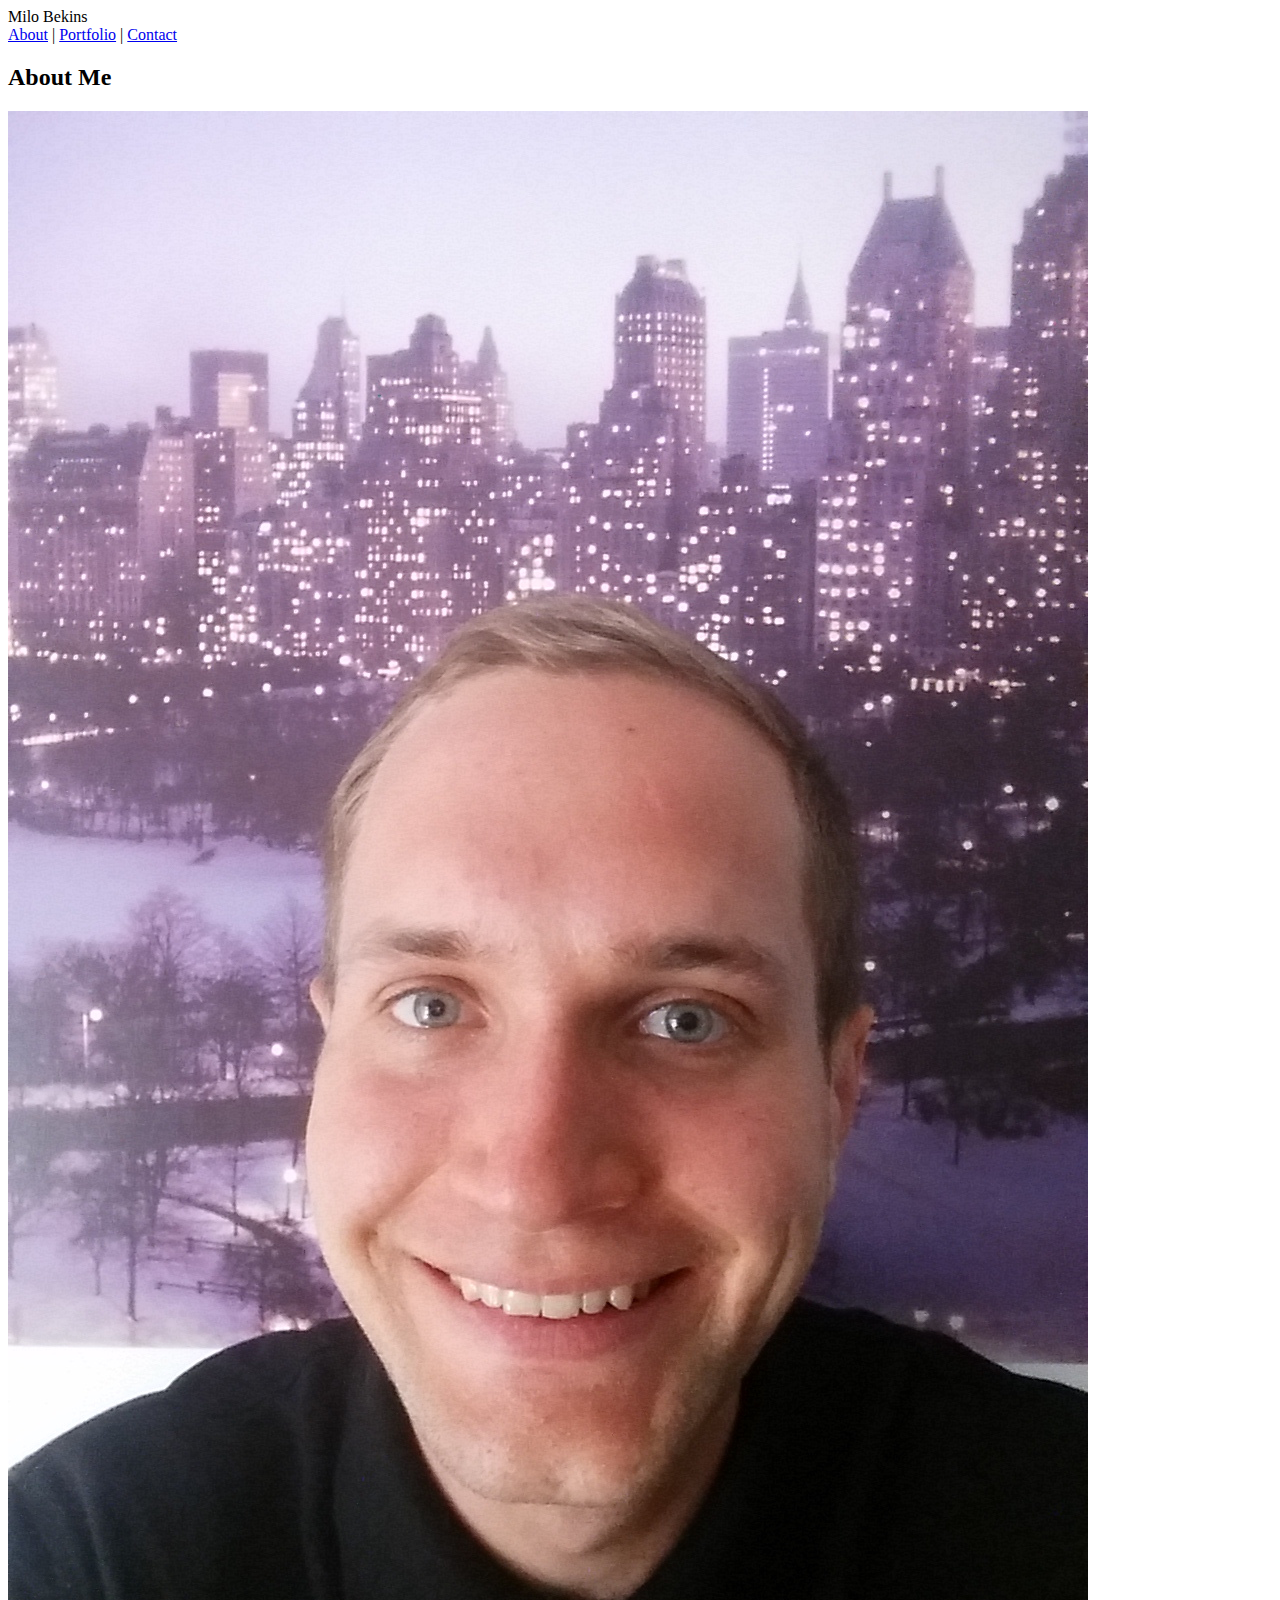
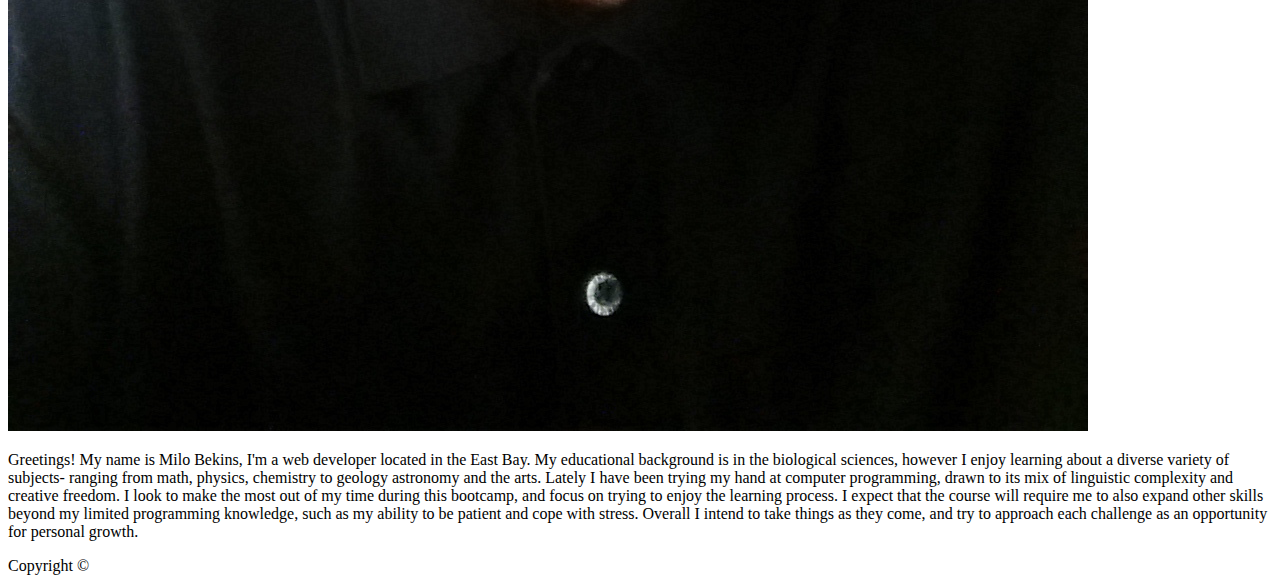
==== index.html @ 61e3944b "index done" ====
<!DOCTYPE html>
<!--[if lt IE 7]>      <html class="no-js lt-ie9 lt-ie8 lt-ie7"> <![endif]-->
<!--[if IE 7]>         <html class="no-js lt-ie9 lt-ie8"> <![endif]-->
<!--[if IE 8]>         <html class="no-js lt-ie9"> <![endif]-->
<!--[if gt IE 8]><!--> <html class="no-js"> <!--<![endif]-->
    <head>
        <meta charset="utf-8">
        <meta http-equiv="X-UA-Compatible" content="IE=edge">
        <title></title>
        <meta name="description" content="">
        <meta name="viewport" content="width=device-width, initial-scale=1">
        <link rel="stylesheet" href="assets/css/style.css">
    </head>
    <body>
        <header>
            <div class="name">Milo Bekins</div>
            <div class="links"><a href="index.html" class="link">About</a> | <a href="portfolio.html" class="link">Portfolio</a> | <a href="contact.html" class="link">Contact</a>
            </div>
        </header>
        <div class="mainText">
            <div class="mainTextHeader">
                 <h2>About Me</h2>
            </div>
            <img src="assets/images/biopic.jpg" class="bioPic">
            <p class="bio">
             Greetings! My name is Milo Bekins, I'm a web developer located in the East Bay. My educational background is in the biological sciences, however I enjoy learning about a diverse variety of subjects- ranging from math, physics, chemistry to geology astronomy and the arts. Lately I have been trying my hand at computer programming, drawn to its mix of linguistic complexity and creative freedom. I look to make the most out of my time during this bootcamp, and focus on trying to enjoy the learning process. I expect that the course will require me to also expand other skills beyond my limited programming knowledge, such as my ability to be patient and cope with stress. Overall I intend to take things as they come, and try to approach each challenge as an opportunity for personal growth.
            </p>
        </div>
        <footer>Copyright &#169;</footer>
        <!--[if lt IE 7]>
            <p class="browsehappy">You are using an <strong>outdated</strong> browser. Please <a href="#">upgrade your browser</a> to improve your experience.</p>
        <![endif]-->  
    </body>
</html>
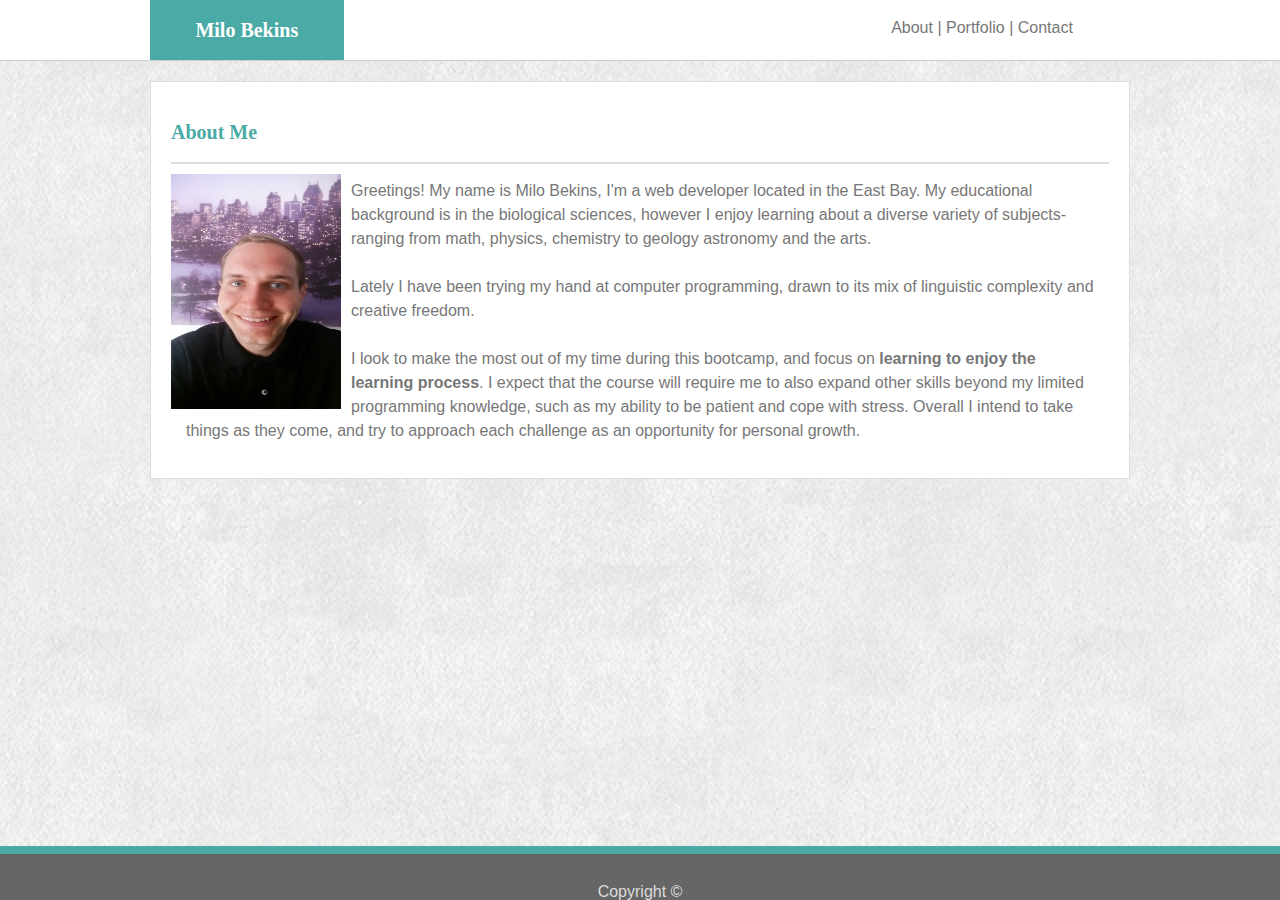
==== commit 37ba5cc0: "Css Update" ====
--- a/index.html
+++ b/index.html
@@ -6,10 +6,12 @@
     <head>
         <meta charset="utf-8">
         <meta http-equiv="X-UA-Compatible" content="IE=edge">
-        <title></title>
+        <title>Milo's Bio</title>
         <meta name="description" content="">
         <meta name="viewport" content="width=device-width, initial-scale=1">
+        <link rel="stylesheet" href="assets/css/reset.css">
         <link rel="stylesheet" href="assets/css/style.css">
+        
     </head>
     <body>
         <header>
@@ -21,9 +23,9 @@
             <div class="mainTextHeader">
                  <h2>About Me</h2>
             </div>
-            <img src="assets/images/biopic.jpg" class="bioPic">
+            <img src="assets/images/biopic.jpg" class="bioPic" alt="Bio Pic">
             <p class="bio">
-             Greetings! My name is Milo Bekins, I'm a web developer located in the East Bay. My educational background is in the biological sciences, however I enjoy learning about a diverse variety of subjects- ranging from math, physics, chemistry to geology astronomy and the arts. Lately I have been trying my hand at computer programming, drawn to its mix of linguistic complexity and creative freedom. I look to make the most out of my time during this bootcamp, and focus on trying to enjoy the learning process. I expect that the course will require me to also expand other skills beyond my limited programming knowledge, such as my ability to be patient and cope with stress. Overall I intend to take things as they come, and try to approach each challenge as an opportunity for personal growth.
+             Greetings! My name is Milo Bekins, I'm a web developer located in the East Bay. My educational background is in the biological sciences, however I enjoy learning about a diverse variety of subjects- ranging from math, physics, chemistry to geology astronomy and the arts. <br><br>Lately I have been trying my hand at computer programming, drawn to its mix of linguistic complexity and creative freedom. <br><br>I look to make the most out of my time during this bootcamp, and focus on <strong>learning to enjoy the learning process</strong>. I expect that the course will require me to also expand other skills beyond my limited programming knowledge, such as my ability to be patient and cope with stress. Overall I intend to take things as they come, and try to approach each challenge as an opportunity for personal growth.
             </p>
         </div>
         <footer>Copyright &#169;</footer>
--- a/assets/css/style.css
+++ b/assets/css/style.css
@@ -0,0 +1,124 @@
+header {
+    border-bottom: 1px #cccccc solid;
+    height:60px;
+    background-color: #ffffff;
+    overflow: hidden;
+}
+body {
+    color: #777777;
+    font-family: 'Arial', 'Helvetica Neue', Helvetica, sans-serif;;
+    background-image: url('../images/background.jpg');
+    background-repeat: repeat;
+
+}
+.name {
+    background-color: #4aaaa5;
+    color: white;
+    width: 12%;
+    text-align: center;
+    font-weight: bold;
+    font-size: 20px;
+    padding: 20px;
+    position: relative;
+    left: 150px;
+    float: left;
+    font-family: Georgia, 'Times New Roman', Times, serif;
+}
+.links {
+    width:20%;
+    float: right;
+    position: relative;
+    right: 150px;
+    text-align: center;
+    height: 60px;
+    padding:20px;
+}
+.link:link {
+    color: #777777;
+    font-family: 'Arial', 'Helvetica Neue', Helvetica, sans-serif;;
+    text-decoration: none;
+}
+.link:visited {
+    color: #777777;
+    font-family: 'Arial', 'Helvetica Neue', Helvetica, sans-serif;;
+    text-decoration: none;    
+}
+.link:hover {
+    color: black;
+}
+.mainText {
+    position:relative;
+    padding: 20px;
+    overflow: hidden;
+    border: #dddddd solid 1px;
+    margin-top: 20px;
+    margin-bottom: 80px;
+    margin-right: 150px;
+    margin-left: 150px;
+    background-color: #ffffff;
+}
+.mainTextHeader {
+    
+    border-bottom: 2px solid #dddddd;
+    padding: 20px 0px 20px 0px;
+    color: #4aaaa5;
+    font-family: Georgia, 'Times New Roman', Times, serif;
+    font-size: 20px;
+    font-weight: bold;
+}
+.bioPic {
+    height: 235px;
+    width: 170px;
+    margin-top: 10px;
+    margin-right: 10px;
+    margin-bottom: 10px;
+    float: left;
+}
+.bio {
+    padding: 15px;
+    line-height: 1.5;
+}
+.portfolioLink {
+    height: 150px;
+    width: 150px;
+    margin: 40px;
+    float:left;
+}
+.portfolioLink:hover {
+    height:175px;
+    width:175px;
+}
+.contactForm {
+   padding: 20px;
+   line-height: 1.0; 
+}
+.nameInput {
+    width: 100%;
+    padding: 4px;
+    margin-top: 4px;
+}
+.emailInput {
+    width: 100%;
+    padding: 4px;
+    margin-top: 4px;
+}
+.messageInput {
+    width: 100%;
+    height: 100px;
+    padding: 4px;
+    margin-top: 4px;
+}
+strong {
+    font-weight: bold;
+}
+footer {
+    position: fixed;
+    bottom: 0;
+    background-color: #666666;
+    width: 100%;
+    padding-top: 30px;
+    color: gainsboro;
+    text-align: center;
+    border-top: 8px solid #4aaaa5;
+}
+
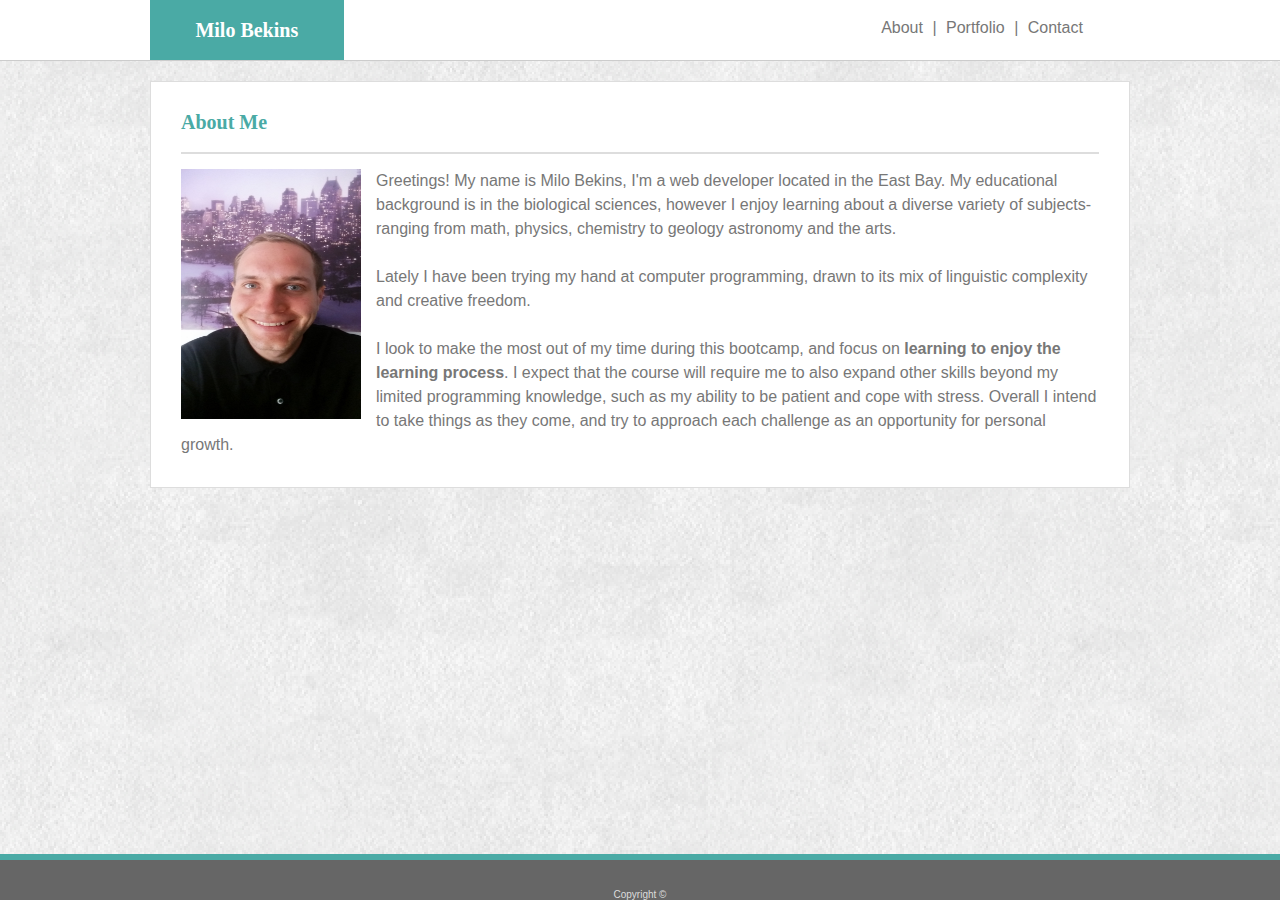
==== commit 281beafd: "Final" ====
--- a/index.html
+++ b/index.html
@@ -19,14 +19,18 @@
             <div class="links"><a href="index.html" class="link">About</a> | <a href="portfolio.html" class="link">Portfolio</a> | <a href="contact.html" class="link">Contact</a>
             </div>
         </header>
-        <div class="mainText">
-            <div class="mainTextHeader">
-                 <h2>About Me</h2>
+        <div class="mainTextBody">
+            <div class="mainText">
+                <div class="mainTextHeader">
+                     <h2>About Me</h2>
+                </div>
+                <div class="mainText2">
+                    <img src="assets/images/biopic.jpg" class="bioPic" alt="Bio Pic">
+                    <p class="bio">
+                    Greetings! My name is Milo Bekins, I'm a web developer located in the East Bay. My educational background is in the biological sciences, however I enjoy learning about a diverse variety of subjects- ranging from math, physics, chemistry to geology astronomy and the arts. <br><br>Lately I have been trying my hand at computer programming, drawn to its mix of linguistic complexity and creative freedom. <br><br>I look to make the most out of my time during this bootcamp, and focus on <strong>learning to enjoy the learning process</strong>. I expect that the course will require me to also expand other skills beyond my limited programming knowledge, such as my ability to be patient and cope with stress. Overall I intend to take things as they come, and try to approach each challenge as an opportunity for personal growth.
+                    </p>
+                </div>
             </div>
-            <img src="assets/images/biopic.jpg" class="bioPic" alt="Bio Pic">
-            <p class="bio">
-             Greetings! My name is Milo Bekins, I'm a web developer located in the East Bay. My educational background is in the biological sciences, however I enjoy learning about a diverse variety of subjects- ranging from math, physics, chemistry to geology astronomy and the arts. <br><br>Lately I have been trying my hand at computer programming, drawn to its mix of linguistic complexity and creative freedom. <br><br>I look to make the most out of my time during this bootcamp, and focus on <strong>learning to enjoy the learning process</strong>. I expect that the course will require me to also expand other skills beyond my limited programming knowledge, such as my ability to be patient and cope with stress. Overall I intend to take things as they come, and try to approach each challenge as an opportunity for personal growth.
-            </p>
         </div>
         <footer>Copyright &#169;</footer>
         <!--[if lt IE 7]>
--- a/assets/css/style.css
+++ b/assets/css/style.css
@@ -10,6 +10,9 @@
     background-image: url('../images/background.jpg');
     background-repeat: repeat;
 
+}
+strong {
+    font-weight: bold;
 }
 .name {
     background-color: #4aaaa5;
@@ -33,6 +36,9 @@
     height: 60px;
     padding:20px;
 }
+.link {
+    padding:5px;
+}
 .link:link {
     color: #777777;
     font-family: 'Arial', 'Helvetica Neue', Helvetica, sans-serif;;
@@ -46,7 +52,7 @@
 .link:hover {
     color: black;
 }
-.mainText {
+.mainTextBody {
     position:relative;
     padding: 20px;
     overflow: hidden;
@@ -57,26 +63,29 @@
     margin-left: 150px;
     background-color: #ffffff;
 }
+.mainText {
+    margin: 10px;
+}
 .mainTextHeader {
     
     border-bottom: 2px solid #dddddd;
-    padding: 20px 0px 20px 0px;
     color: #4aaaa5;
     font-family: Georgia, 'Times New Roman', Times, serif;
     font-size: 20px;
     font-weight: bold;
+    margin-bottom:15px;
+    padding-bottom:20px;
 }
 .bioPic {
-    height: 235px;
-    width: 170px;
-    margin-top: 10px;
-    margin-right: 10px;
+    height: 250px;
+    width: 180px;
+    float: left;
+    margin-right: 15px;
     margin-bottom: 10px;
-    float: left;
 }
 .bio {
-    padding: 15px;
     line-height: 1.5;
+
 }
 .portfolioLink {
     height: 150px;
@@ -92,24 +101,21 @@
    padding: 20px;
    line-height: 1.0; 
 }
-.nameInput {
-    width: 100%;
+input, textarea {
+    color: #777777;
+    font-family: 'Arial', 'Helvetica Neue', Helvetica, sans-serif;
+    border: 1px #777777 solid;
     padding: 4px;
     margin-top: 4px;
+    width: 100%;
 }
-.emailInput {
-    width: 100%;
-    padding: 4px;
-    margin-top: 4px;
-}
-.messageInput {
-    width: 100%;
-    height: 100px;
-    padding: 4px;
-    margin-top: 4px;
-}
-strong {
-    font-weight: bold;
+.submitInput {
+    background-color: #4aaaa5;
+    color: white;
+    padding: 10px;
+    border: none;
+    font-family: Arial, Helvetica, sans-serif;
+    width: 100px;
 }
 footer {
     position: fixed;
@@ -119,6 +125,7 @@
     padding-top: 30px;
     color: gainsboro;
     text-align: center;
-    border-top: 8px solid #4aaaa5;
+    border-top: 6px solid #4aaaa5;
+    font-size: 10px;
 }
 
